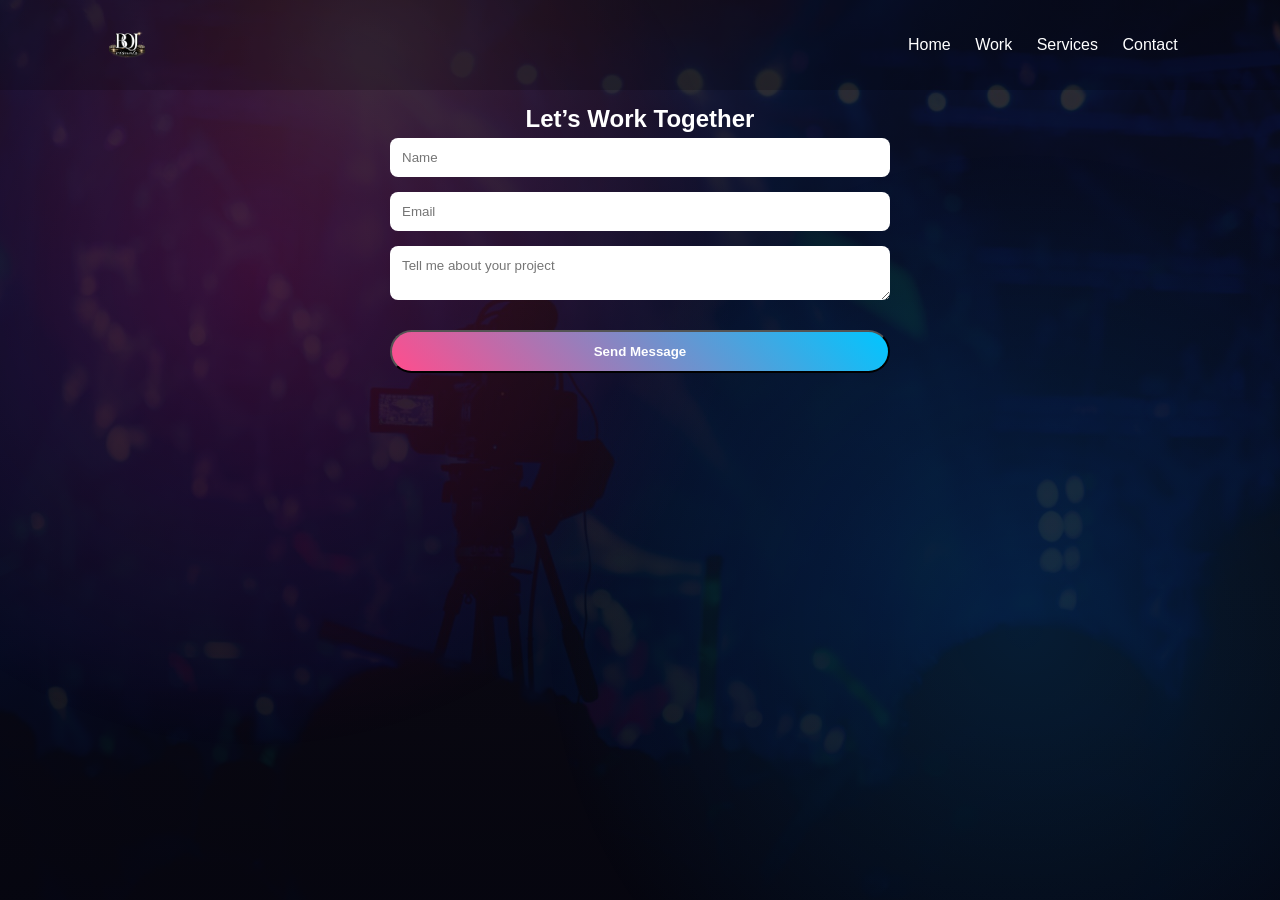
==== contact.html @ 72b9d346 "web update" ====
<!DOCTYPE html>
<html lang="en">
<head>
    <meta charset="UTF-8">
    <title>Portfolio | BOJvisuals</title>
    <link rel="stylesheet" href="style.css">
</head>
<body>

<header>
	<div class="logo"><img src="images/Logo-switched1.png" alt="BOJ Cinematography Logo"></div>
		<nav>
			<a href="index.html">Home</a>
			<a href="portfolio.html">Work</a>
			<a href="services.html">Services</a>
			<a href="contact.html">Contact</a>
		</nav>
</header>

<section>
	<h1>Let’s Work Together</h1>
	<form>
		<input type="text" placeholder="Name" required>
		<input type="email" placeholder="Email" required>
		<textarea placeholder="Tell me about your project"></textarea>
		<button type="submit" class="btn">Send Message</button>
	</form>
	
</section>

</body>
</html>
---- style.css ----
/* Main */

* {
    margin: 0;
    padding: 0;
    box-sizing: border-box;
    font-family: 'Arial', sans-serif;
}

/*body {
    background: #0e0e0e;
    color: white;
    line-height: 1.6;
}*/
body {
    color: white;
    line-height: 1.6;
    background: 
        linear-gradient(rgba(10,10,20,0.85), rgba(5,5,15,0.95)),
        url("images/background 1");
    background-size: cover;
    /*background-attachment: fixed;*/
    background-position: center;
		background-repeat: no-repeat;
		min-height: 100vh;
}		

/* Optional moving gradient glow */
body::before {
    content: "";
    position: fixed;
    width: 100%;
    height: 100%;
    background: radial-gradient(circle at 20% 30%, rgba(255,0,150,0.15), transparent 40%),
                radial-gradient(circle at 80% 70%, rgba(0,150,255,0.15), transparent 40%);
    z-index: -1;
}

header {
    display: flex;
    justify-content: space-between;
    align-items: center;
    padding: 20px 8%;
    background: rgba(0,0,0,0.2);
    position: fixed;
    width: 100%;
    z-index: 1000;
}

.logo img {
		height: 50px;
		width: auto;
		max-width: 150px;
		display: block;
    transition: 0.3s ease;
}

.logo img:hover {
    transform: scale(1.05);
}

nav a {
    color: white;
    margin-left: 20px;
    text-decoration: none;
    transition: 0.3s;
}

nav a:hover {
    color: /*#c59d5f;*/ #ff4d8d;
}

.hero {
    height: 100vh;
    /*background: url('hero.jpg') center/cover no-repeat;*/
		background:
		linear-gradient(rgba(0,0,0,0.6), rgba(0,0,0,0.8)),
		url("images/background 1");
    background-size: cover;
    background-position: center;
    display: flex;
    align-items: center;
    justify-content: center;
    text-align: center;
}

.hero-content {
    /*background: rgba(0,0,0,0.6);*/
    padding: 40px;
}

.hero h1 {
    font-size: 3rem;
    margin-bottom: 20px;
		background: linear-gradient(90deg, #ff4d8d, #00c6ff);
    -webkit-background-clip: text;
    -webkit-text-fill-color: transparent;
}

.btn {
    display: inline-block;
    padding: 12px 25px;
    background: /*#c59d5f;*/ linear-gradient(45deg, #ff4d8d, #00c6ff);
    color: /*black;*/ white;
    text-decoration: none;
    margin-top: 15px;
    font-weight: bold;
    transition: 0.3s;
		border-radius: 30px;
}

.btn:hover {
    /*background: white;*/
		transform: scale(1.1);
    box-shadow: 0 0 20px rgba(255, 77, 141, 0.6);
}

section {
    padding: 100px 8%;
    text-align: center;
}

/* SHOWREEL SECTION */
.showreel {
    display: flex;
    flex-direction: column;
    align-items: center;
    justify-content: center;
    padding: 120px 8%;
    text-align: center;
}

.showreel h2 {
    font-size: 2.5rem;
    margin-bottom: 40px;
    background: linear-gradient(90deg, #ff4d8d, #00c6ff);
    -webkit-background-clip: text;
    -webkit-text-fill-color: transparent;
}

/* Centers the video block */
.showreel-wrapper {
    width: 100%;
    display: flex;
    justify-content: center;
}

/* Controls video width */
.video-container {
    position: relative;
    width: 90%;
    max-width: 1000px;
    padding-bottom: 56.25%;
		border-radius: 15px;
    overflow: hidden;
    box-shadow: 0 0 40px rgba(0, 200, 255, 0.3);
}

.video-container iframe {
		position: absolute;
		top: 0;
		left: 0;
    width: 100%;
    height: 100%;
    border-radius: 15px;
		border: none;
}

.video-container:hover {
    transform: scale(1.02);
    transition: 0.4s ease;
}

/* SERVICE CARDS */
.service-card {
    background: rgba(20, 20, 40, 0.6);
    backdrop-filter: blur(10px);
    padding: 40px;
    transition: 0.4s;
    border: 1px solid rgba(255,255,255,0.1);
    border-radius: 15px;
}

.service-card h2 {
    margin-bottom: 15px;
    color: #00c6ff;
}

.service-card:hover {
    transform: translateY(-10px);
    box-shadow: 0 0 25px rgba(0, 198, 255, 0.4);
}

.video-container {
    position: relative;
    padding-bottom: 56.25%;
    height: 0;
}

.video-container iframe {
    position: absolute;
    width: 100%;
    height: 100%;
}

/*footer {
    text-align: center;
    padding: 20px;
    font-size: 14px;
}*/
/* FOOTER */
footer {
  text-align: center;
  font-size: 0.9em;
  margin-top: 2em;
}

/* PORTFOLIO */

/*.portfolio-grid {
    display: grid;
    grid-template-columns: repeat(auto-fit, minmax(300px, 1fr));
    gap: 20px;
    margin-top: 40px;
}

.project {
    background: #1a1a1a;
    padding: 60px;
    transition: 0.3s;
		background: rgba(10, 10, 30, 0.6);
    padding: 60px;
    border-radius: 15px;
    transition: 0.3s;
}

.project:hover {
    /*transform: scale(1.05);
		transform: scale(1.05);
    box-shadow: 0 0 20px rgba(255, 77, 141, 0.5);
}
*/
/* PORTFOLIO HERO */
.portfolio-hero {
    padding-top: 150px;
    padding-bottom: 80px;
    text-align: center;
}

.portfolio-hero h1 {
    font-size: 3rem;
    margin-bottom: 20px;
}

.portfolio-hero p {
    color: #ccc;
}

/* SECTION STYLING */
.portfolio-section {
    padding: 80px 8%;
}

.portfolio-section h2 {
    font-size: 2rem;
    margin-bottom: 40px;
    text-align: center;
}

/* GRID */
.portfolio-grid {
    display: grid;
    grid-template-columns: repeat(auto-fit, minmax(280px, 1fr));
    gap: 30px;
}

/* ITEM */
.portfolio-item {
    position: relative;
    overflow: hidden;
    border-radius: 15px;
}

.portfolio-item img {
    width: 100%;
    height: 100%;
    display: block;
    transition: 0.5s ease;
}

/* OVERLAY */
.overlay {
    position: absolute;
    bottom: 0;
    left: 0;
    right: 0;
    background: linear-gradient(to top, rgba(0,0,0,0.9), transparent);
    padding: 30px;
    color: white;
    opacity: 0;
    transition: 0.4s ease;
}

.portfolio-item:hover img {
    transform: scale(1.1);
}

.portfolio-item:hover .overlay {
    opacity: 1;
}

/* CTA */
.portfolio-cta {
    text-align: center;
    padding: 100px 8%;
}

.portfolio-cta h2 {
    margin-bottom: 20px;
}
.portfolio-link {
    text-decoration: none;
    color: inherit;
    display: block;
}
/* MODAL BACKGROUND */
.video-modal {
    display: none;
    position: fixed;
    z-index: 9999;
    inset: 0;
    background: rgba(0, 0, 0, 0.85);
    backdrop-filter: blur(8px);
    justify-content: center;
    align-items: center;
    animation: fadeIn 0.4s ease;
}

/* MODAL CONTENT */
.modal-content {
    position: relative;
    width: 90%;
    max-width: 1000px;
}

.modal-content iframe {
    width: 100%;
    aspect-ratio: 16 / 9;
    border-radius: 15px;
}

/* CLOSE BUTTON */
.close-modal {
    position: absolute;
    top: -40px;
    right: 0;
    font-size: 35px;
    color: white;
    cursor: pointer;
    transition: 0.3s ease;
}

.close-modal:hover {
    color: #ff4d8d;
}

/* FADE ANIMATION */
@keyframes fadeIn {
    from { opacity: 0; }
    to { opacity: 1; }
}

/* CONTACT */

form {
    display: flex;
    flex-direction: column;
    max-width: 500px;
    margin: auto;
}

input, textarea {
    padding: 12px;
    margin-bottom: 15px;
    border: none;
		border-radius: 8px;
}

button {
    cursor: pointer;
}


/* SERVICES 

.services-hero {
    padding-top: 150px;
    padding-bottom: 80px;
    text-align: center;
    background: #111;
}

.services-hero h1 {
    font-size: 2.8rem;
    margin-bottom: 10px;
}

.services-hero p {
    color: #aaa;
}

.services-grid {
    display: grid;
    grid-template-columns: repeat(auto-fit, minmax(280px, 1fr));
    gap: 30px;
    padding: 80px 8%;
}

.service-card {
    background: #1a1a1a;
    padding: 40px;
    transition: 0.4s;
    border: 1px solid #222;
}

.service-card h2 {
    margin-bottom: 15px;
    color: #c59d5f;
}

.service-card:hover {
    transform: translateY(-10px);
    border-color: #c59d5f;
}

.cta-section {
    text-align: center;
    padding: 80px 8%;
    background: #0e0e0e;
}*/
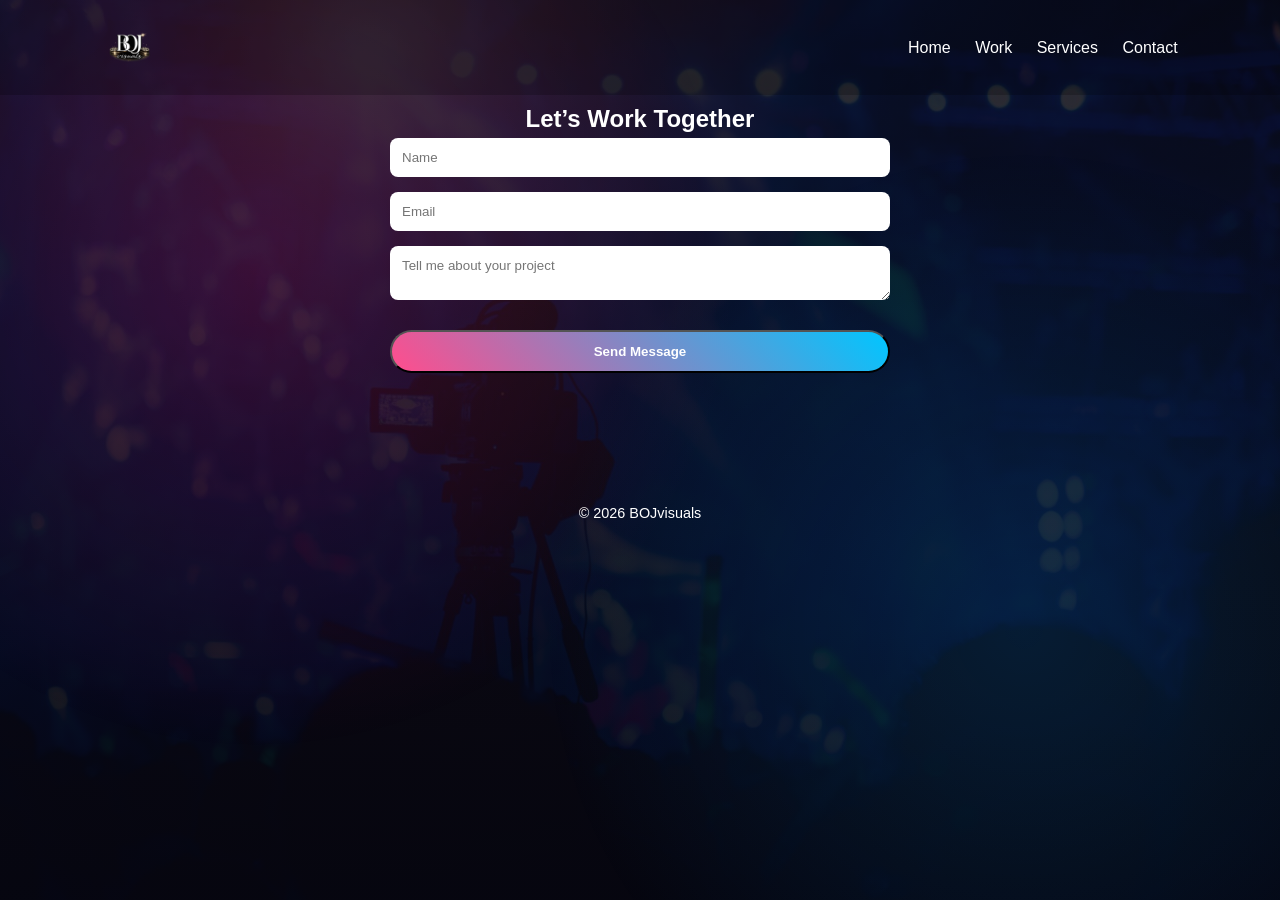
==== commit f2f6a27f: "css update" ====
--- a/contact.html
+++ b/contact.html
@@ -28,5 +28,9 @@
 	
 </section>
 
+<footer>
+  <p>© 2026 BOJvisuals</p>
+</footer>
+
 </body>
 </html>
--- a/style.css
+++ b/style.css
@@ -48,9 +48,9 @@
 }
 
 .logo img {
-		height: 50px;
+		height: 55px;
 		width: auto;
-		max-width: 150px;
+		max-width: 250px;
 		display: block;
     transition: 0.3s ease;
 }
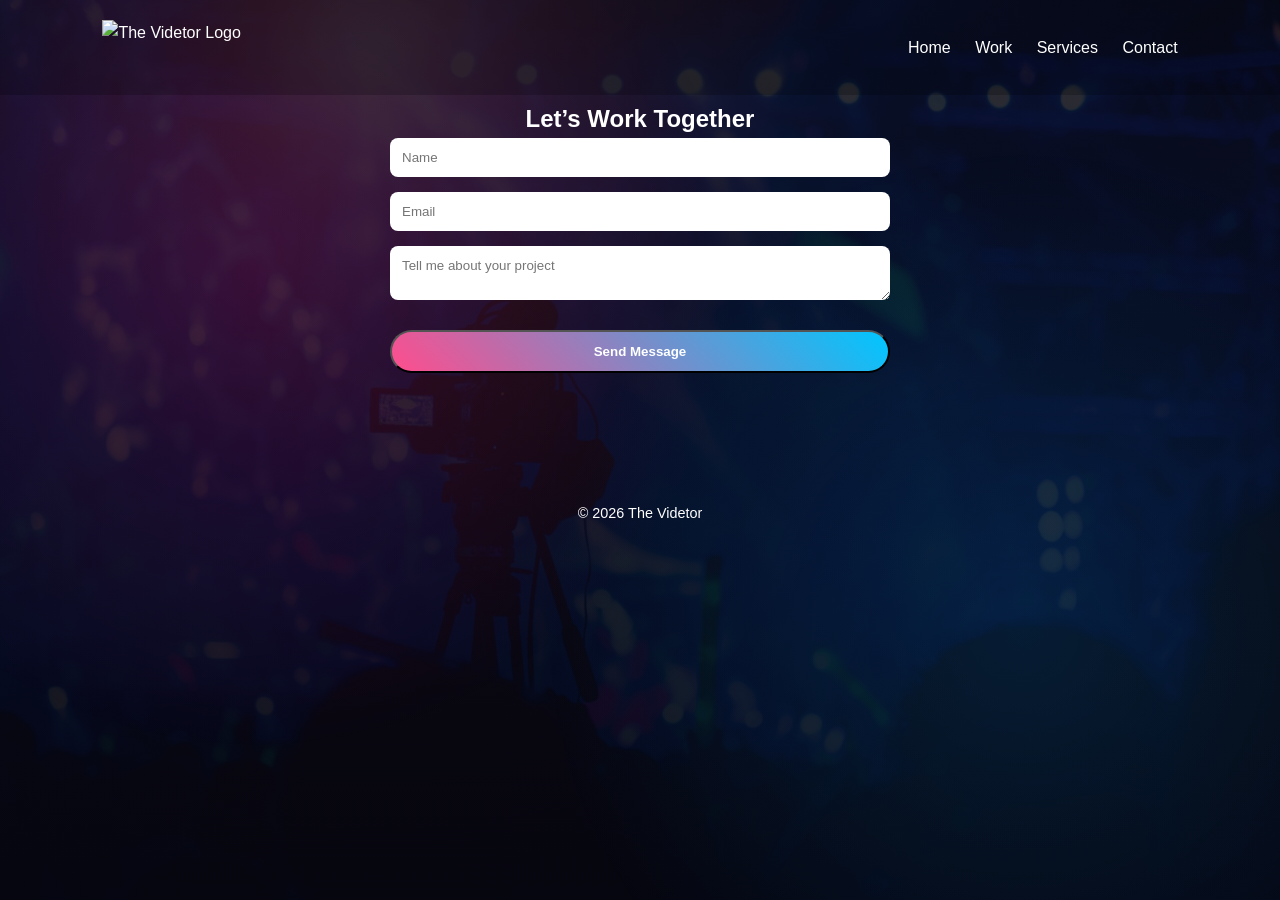
==== commit 3be3a6e6: "web update" ====
--- a/contact.html
+++ b/contact.html
@@ -2,13 +2,13 @@
 <html lang="en">
 <head>
     <meta charset="UTF-8">
-    <title>Portfolio | BOJvisuals</title>
+    <title>Portfolio | The Videtor</title>
     <link rel="stylesheet" href="style.css">
 </head>
 <body>
 
 <header>
-	<div class="logo"><img src="images/Logo-switched1.png" alt="BOJ Cinematography Logo"></div>
+	<div class="logo"><img src="images/The-Videtor.png" alt="The Videtor Logo"></div>
 		<nav>
 			<a href="index.html">Home</a>
 			<a href="portfolio.html">Work</a>
@@ -29,7 +29,7 @@
 </section>
 
 <footer>
-  <p>© 2026 BOJvisuals</p>
+  <p>© 2026 The Videtor</p>
 </footer>
 
 </body>
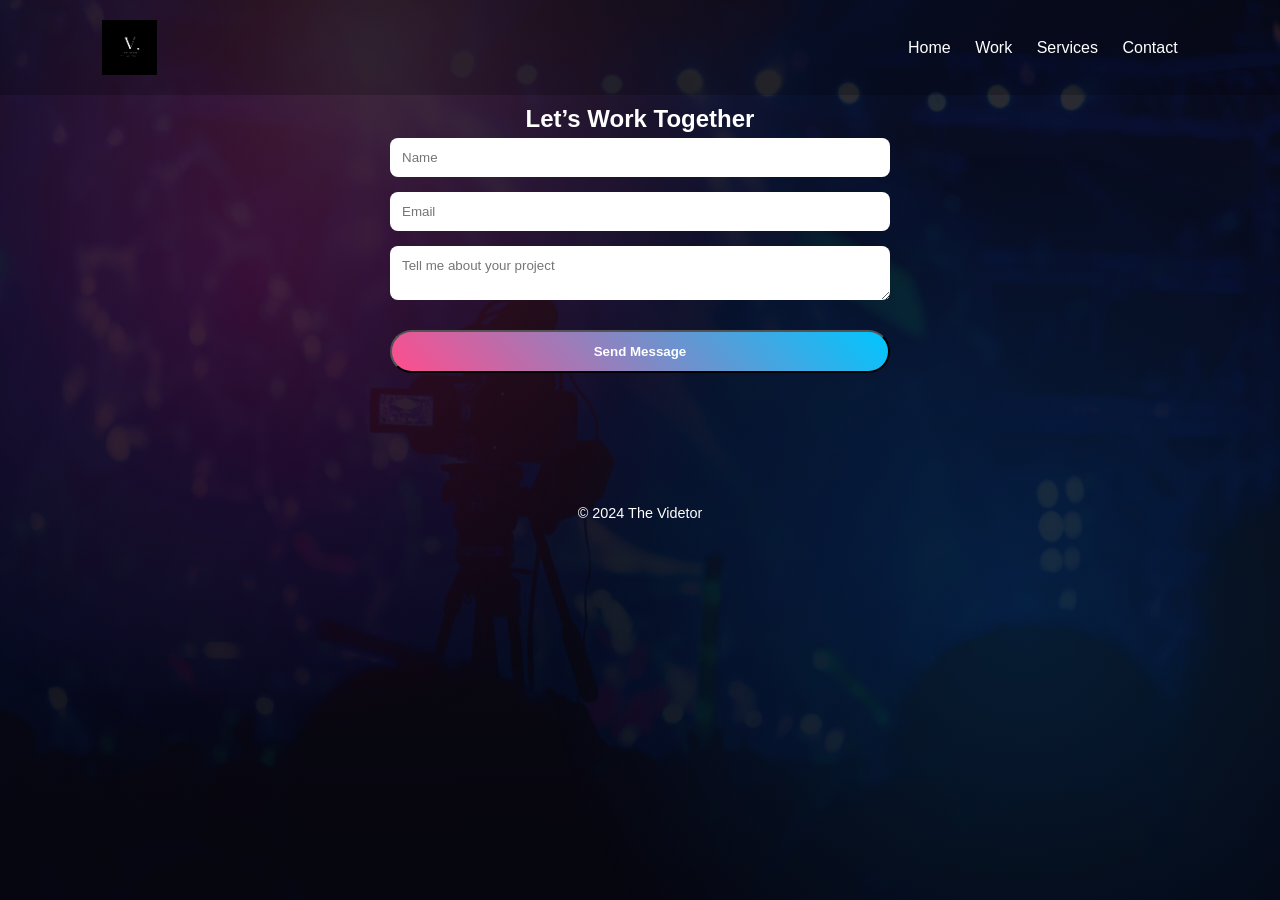
==== commit 24279c81: "web update" ====
--- a/contact.html
+++ b/contact.html
@@ -29,7 +29,7 @@
 </section>
 
 <footer>
-  <p>© 2026 The Videtor</p>
+  <p>© 2024 The Videtor</p>
 </footer>
 
 </body>
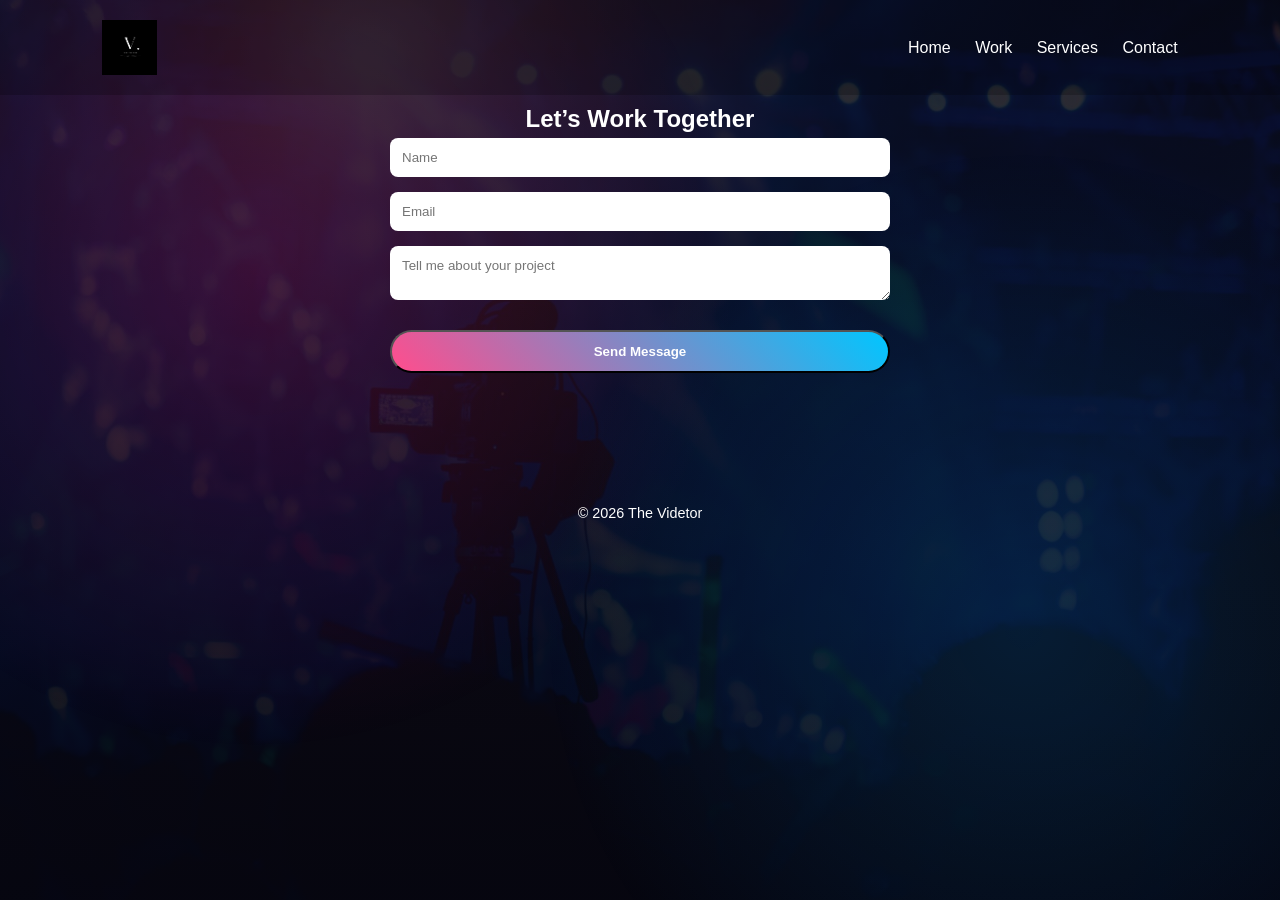
==== commit e09ffcf9: "web update" ====
--- a/contact.html
+++ b/contact.html
@@ -29,7 +29,7 @@
 </section>
 
 <footer>
-  <p>© 2024 The Videtor</p>
+  <p>© 2026 The Videtor</p>
 </footer>
 
 </body>
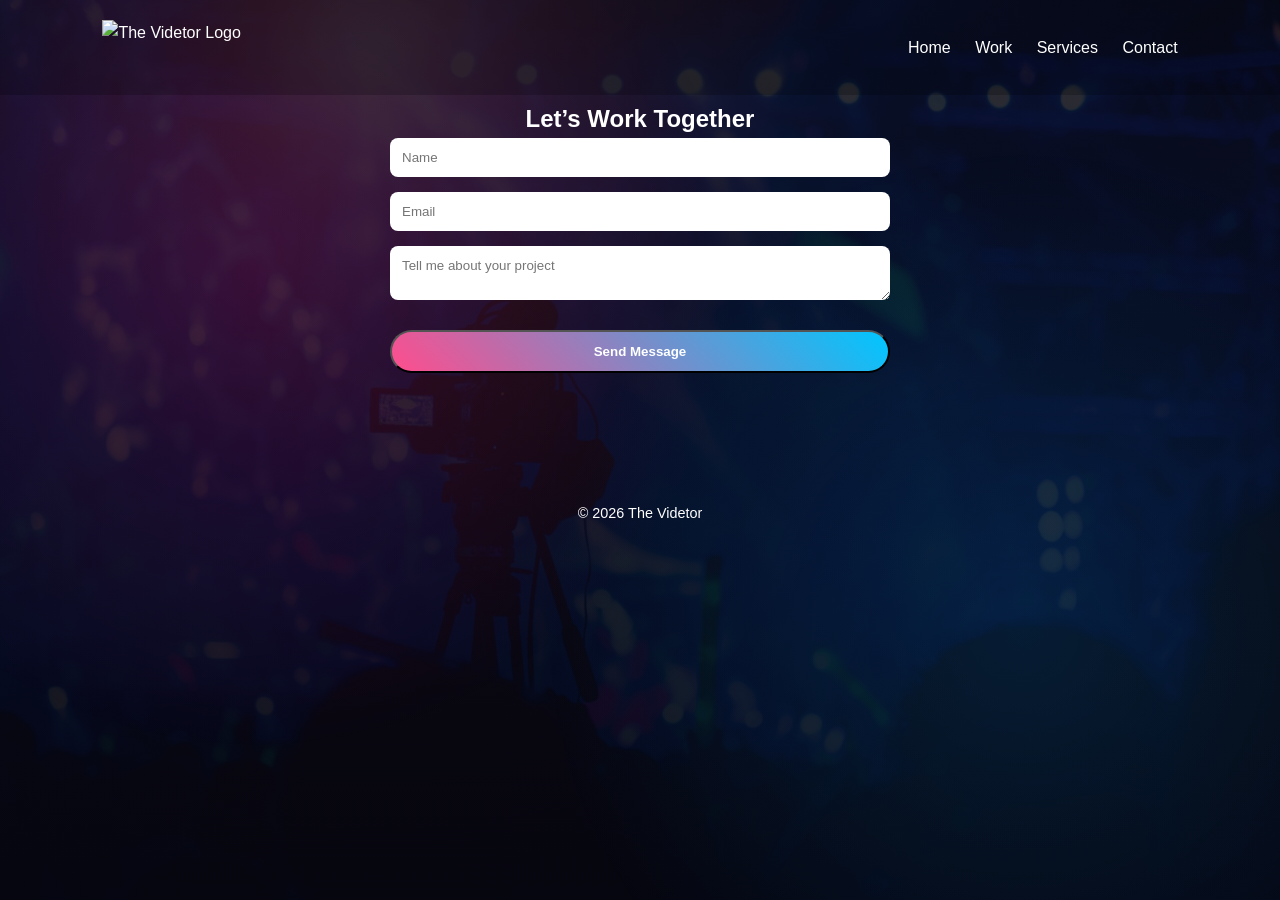
==== commit 21fad2e8: "logo update" ====
--- a/contact.html
+++ b/contact.html
@@ -8,7 +8,7 @@
 <body>
 
 <header>
-	<div class="logo"><img src="images/The-Videtor.png" alt="The Videtor Logo"></div>
+	<div class="logo"><img src="images/The-Videtor1.jpeg" alt="The Videtor Logo"></div>
 		<nav>
 			<a href="index.html">Home</a>
 			<a href="portfolio.html">Work</a>
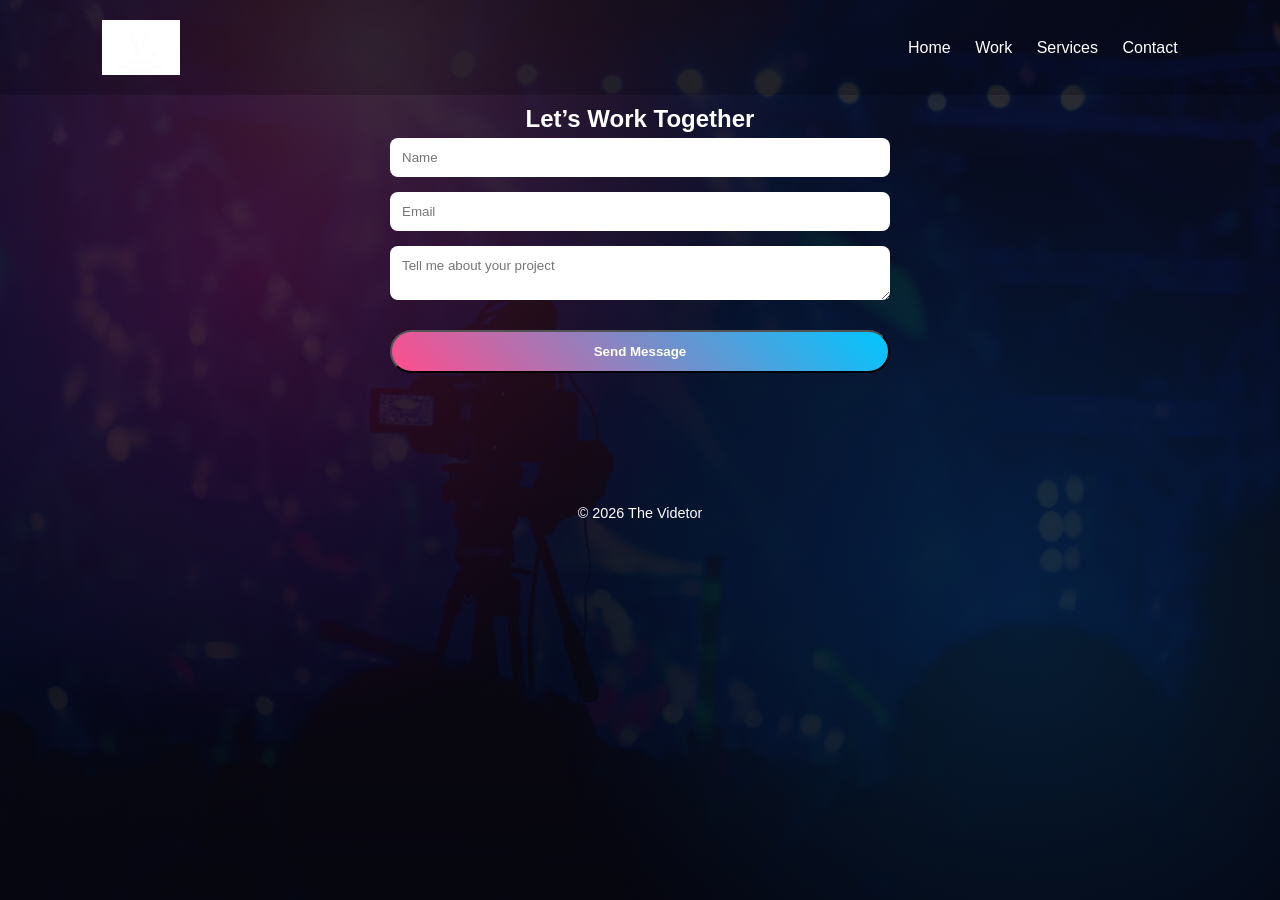
==== commit 56773298: "logo update" ====
--- a/contact.html
+++ b/contact.html
@@ -8,7 +8,7 @@
 <body>
 
 <header>
-	<div class="logo"><img src="images/The-Videtor1.jpeg" alt="The Videtor Logo"></div>
+	<div class="logo"><img src="images/The-videtor1.jpeg" alt="The Videtor Logo"></div>
 		<nav>
 			<a href="index.html">Home</a>
 			<a href="portfolio.html">Work</a>
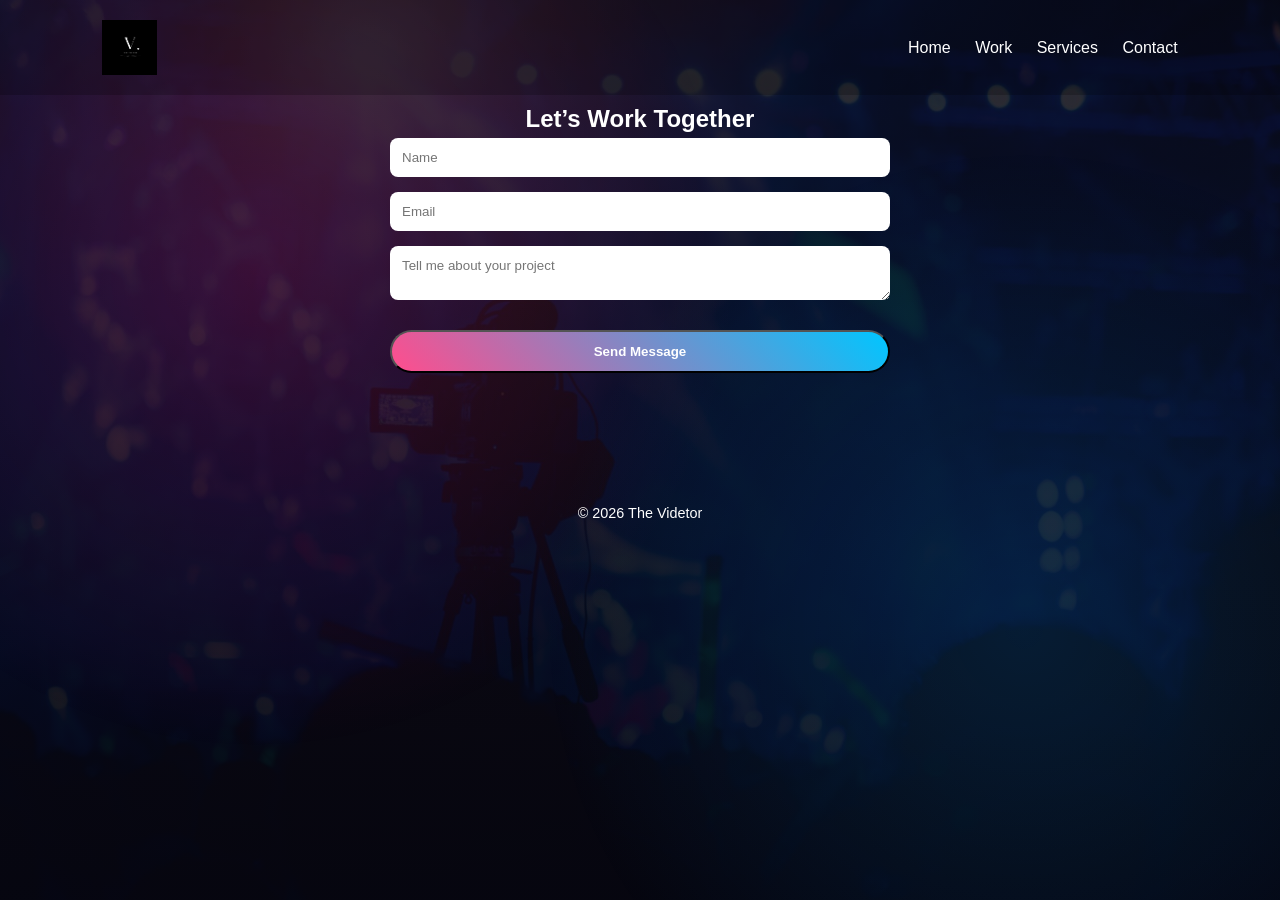
==== commit 84dd09d5: "logo update" ====
--- a/contact.html
+++ b/contact.html
@@ -8,7 +8,7 @@
 <body>
 
 <header>
-	<div class="logo"><img src="images/The-videtor1.jpeg" alt="The Videtor Logo"></div>
+	<div class="logo"><img src="images/The-Videtor.png" alt="The Videtor Logo"></div>
 		<nav>
 			<a href="index.html">Home</a>
 			<a href="portfolio.html">Work</a>
